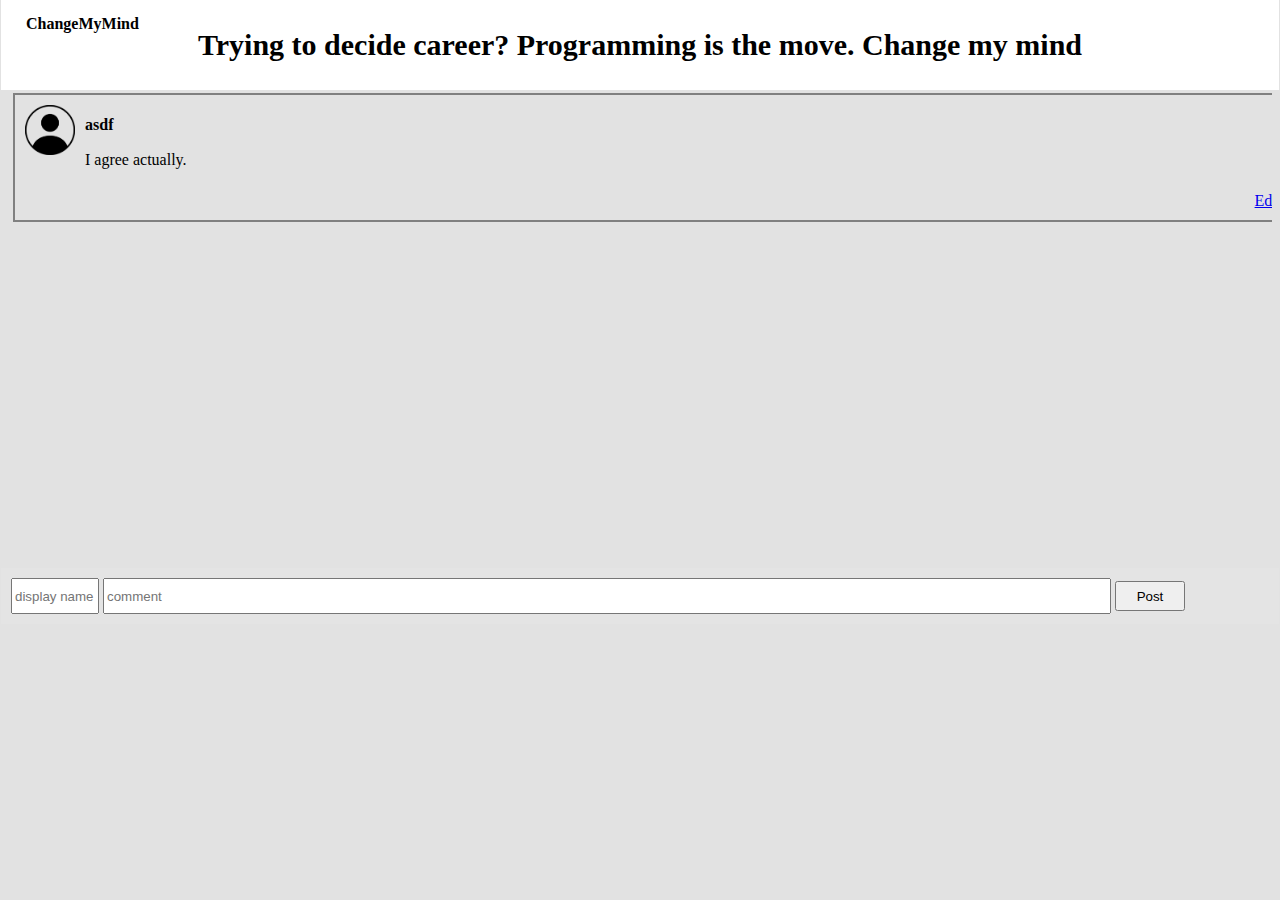
==== Final/index.html @ 69a883bc "1/4 way through" ====
<!DOCTYPE html>
<html lang="en">
<head>
    <meta charset="UTF-8">
    <meta http-equiv="X-UA-Compatible" content="IE=edge">
    <meta name="viewport" content="width=device-width, initial-scale=1.0">
    <title>Final Project</title>
    <link rel="stylesheet" href="style.css">
</head>
<body>
  <div class="post">
        <h4 class="user"> ChangeMyMind </h4>
        <p><strong>Trying to decide career? Programming is the move. Change my mind </strong> </p>
    </div>
    <div class="commentContainer">
        <div class="userComment">
            <img src="Daco_2478382.png" class="profileImage" alt="">
            <div class="user">
                <h4>asdf </h4>
            </div>
            <p class="userPara"> I agree actually. </p>
            <div class="editContainer">
           <a href="#" class="edit">Edit</a>
            <a href="#" class="delete"> Delete</a>
        </div>
            </div>
    </div>
    
    <div class="comment">
        
        <input type="text" id="displayName" placeholder="display name">
        <input type="text" id="comment" placeholder="comment">
        <button type="submit" id="submit"> Post </button>
    </div>


    <script src="https://code.jquery.com/jquery-3.5.0.slim.min.js"
      integrity="sha256-MlusDLJIP1GRgLrOflUQtshyP0TwT/RHXsI1wWGnQhs=" crossorigin="anonymous"></script>
    <script src="script.js"></script>
</body>
</html>
---- Final/style.css ----
body{
   background-color: rgb(226, 226, 226);
}

.post{
    background-color: white;
    margin-top: -10px;
    margin-left:-7px;
    margin-right: -7px;
    padding:10px;
    position: sticky;
    top:0;
    height:70px;
}
.post p{
    text-align: center;
    font-size: 30px;
    margin-top:-5px;
}
.profileImage{
    width: 50px;
    height:50px;
    float:left; 
    margin:10px;
}
.comment{
     background-color: rgb(228, 228, 228);
     padding: 10px;
     margin-left:-7px;
     margin-right: -7px;
     position:sticky;
     bottom:0;
}
.userComment{
    width:1325px;
    height: 125px;
    border: 2px solid grey;
    margin:5px;
} 
.editContainer{
    display:flex;
    flex-flow:row nowrap;
    justify-content: right; 
    padding:2px;
    top:0;

}.editContainer a{
    margin:5px;
}
.user{
    padding:-10px;
    margin:-5px;
    margin-top:5px;
    margin-left: 15px;;
}
.commentContainer{
    min-height: 480px;
    overflow:hidden;
}

#displayName{
    width: 80px;
    height:30px;
}
#comment{
    width:1000px;
    height:30px;
}
#submit{
    height:30px;
    width:70px;
}
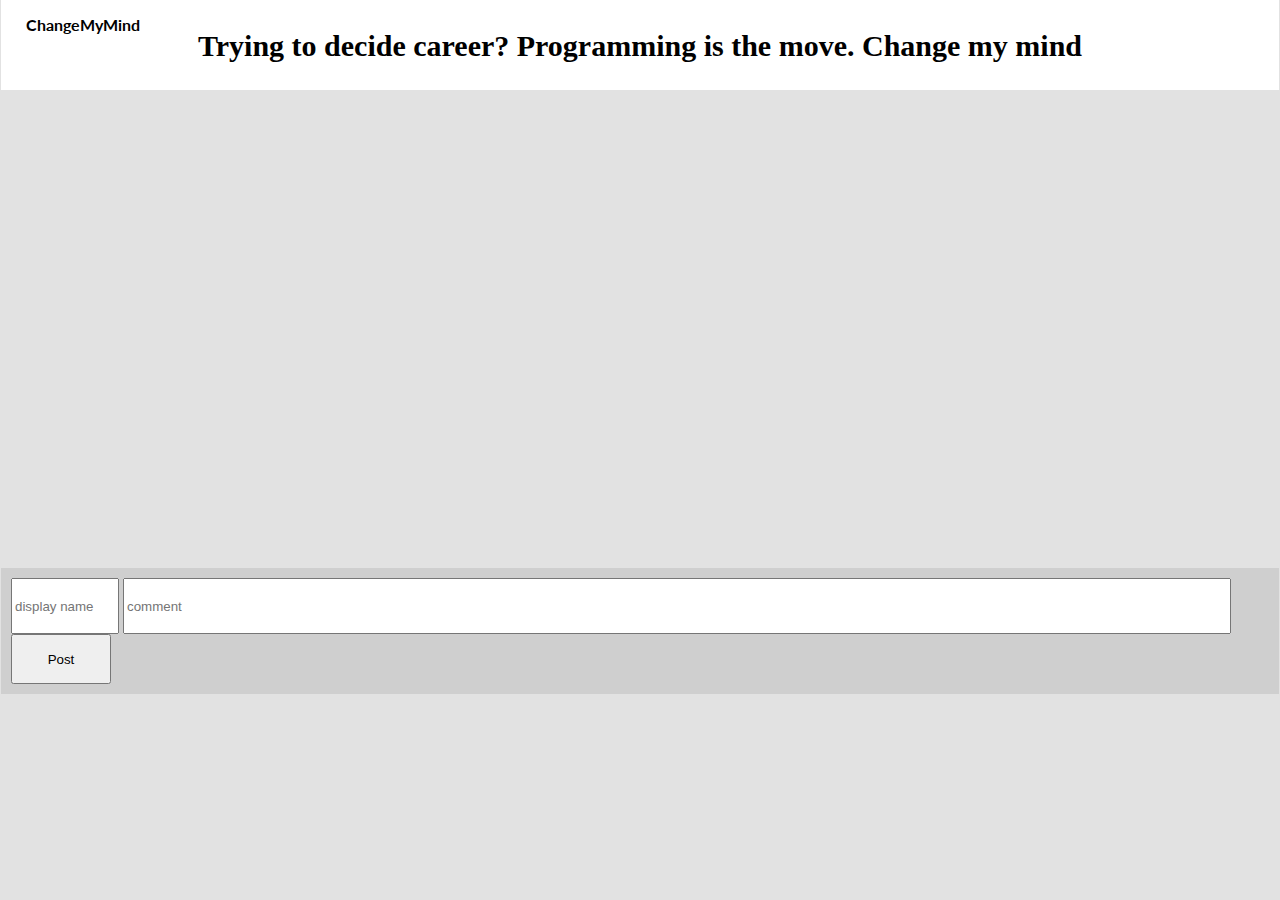
==== commit d1c992e1: "I think this is the end" ====
--- a/Final/index.html
+++ b/Final/index.html
@@ -13,16 +13,7 @@
         <p><strong>Trying to decide career? Programming is the move. Change my mind </strong> </p>
     </div>
     <div class="commentContainer">
-        <div class="userComment">
-            <img src="Daco_2478382.png" class="profileImage" alt="">
-            <div class="user">
-                <h4>asdf </h4>
-            </div>
-            <p class="userPara"> I agree actually. </p>
-            <div class="editContainer">
-           <a href="#" class="edit">Edit</a>
-            <a href="#" class="delete"> Delete</a>
-        </div>
+        
             </div>
     </div>
     
@@ -32,6 +23,10 @@
         <input type="text" id="comment" placeholder="comment">
         <button type="submit" id="submit"> Post </button>
     </div>
+    <div class="hidden" style="display:none;">
+        <input type="text" placeholder="Enter your new comment">
+        <button type="submit"> Post</button>
+    </div>
 
 
     <script src="https://code.jquery.com/jquery-3.5.0.slim.min.js"
--- a/Final/style.css
+++ b/Final/style.css
@@ -1,5 +1,14 @@
+@import url('https://fonts.googleapis.com/css2?family=Lato:wght@700&family=Montserrat:wght@300&family=Wix+Madefor+Display&display=swap');
+
+
 body{
    background-color: rgb(226, 226, 226);
+}
+p{
+    font-family:'Wix Made for Display',
+}
+h1,h2,h3,h4,h5,h6{
+    font-family: 'Lato', sans-serif;
 }
 
 .post{
@@ -24,7 +33,7 @@
     margin:10px;
 }
 .comment{
-     background-color: rgb(228, 228, 228);
+     background-color: rgb(207, 207, 207);
      padding: 10px;
      margin-left:-7px;
      margin-right: -7px;
@@ -37,15 +46,10 @@
     border: 2px solid grey;
     margin:5px;
 } 
-.editContainer{
-    display:flex;
-    flex-flow:row nowrap;
-    justify-content: right; 
-    padding:2px;
-    top:0;
-
-}.editContainer a{
+.editContainer {
     margin:5px;
+    color:rgb(133, 141, 141);
+    text-decoration: none; 
 }
 .user{
     padding:-10px;
@@ -59,14 +63,18 @@
 }
 
 #displayName{
-    width: 80px;
-    height:30px;
+    width: 100px;
+    height:50px;
 }
 #comment{
-    width:1000px;
-    height:30px;
+    width:1100px;
+    height:50px;
 }
 #submit{
-    height:30px;
-    width:70px;
+    height:50px;
+    width:100px;
 }
+.displayedUser{
+    margin:0;
+    margin-top:5px;
+}